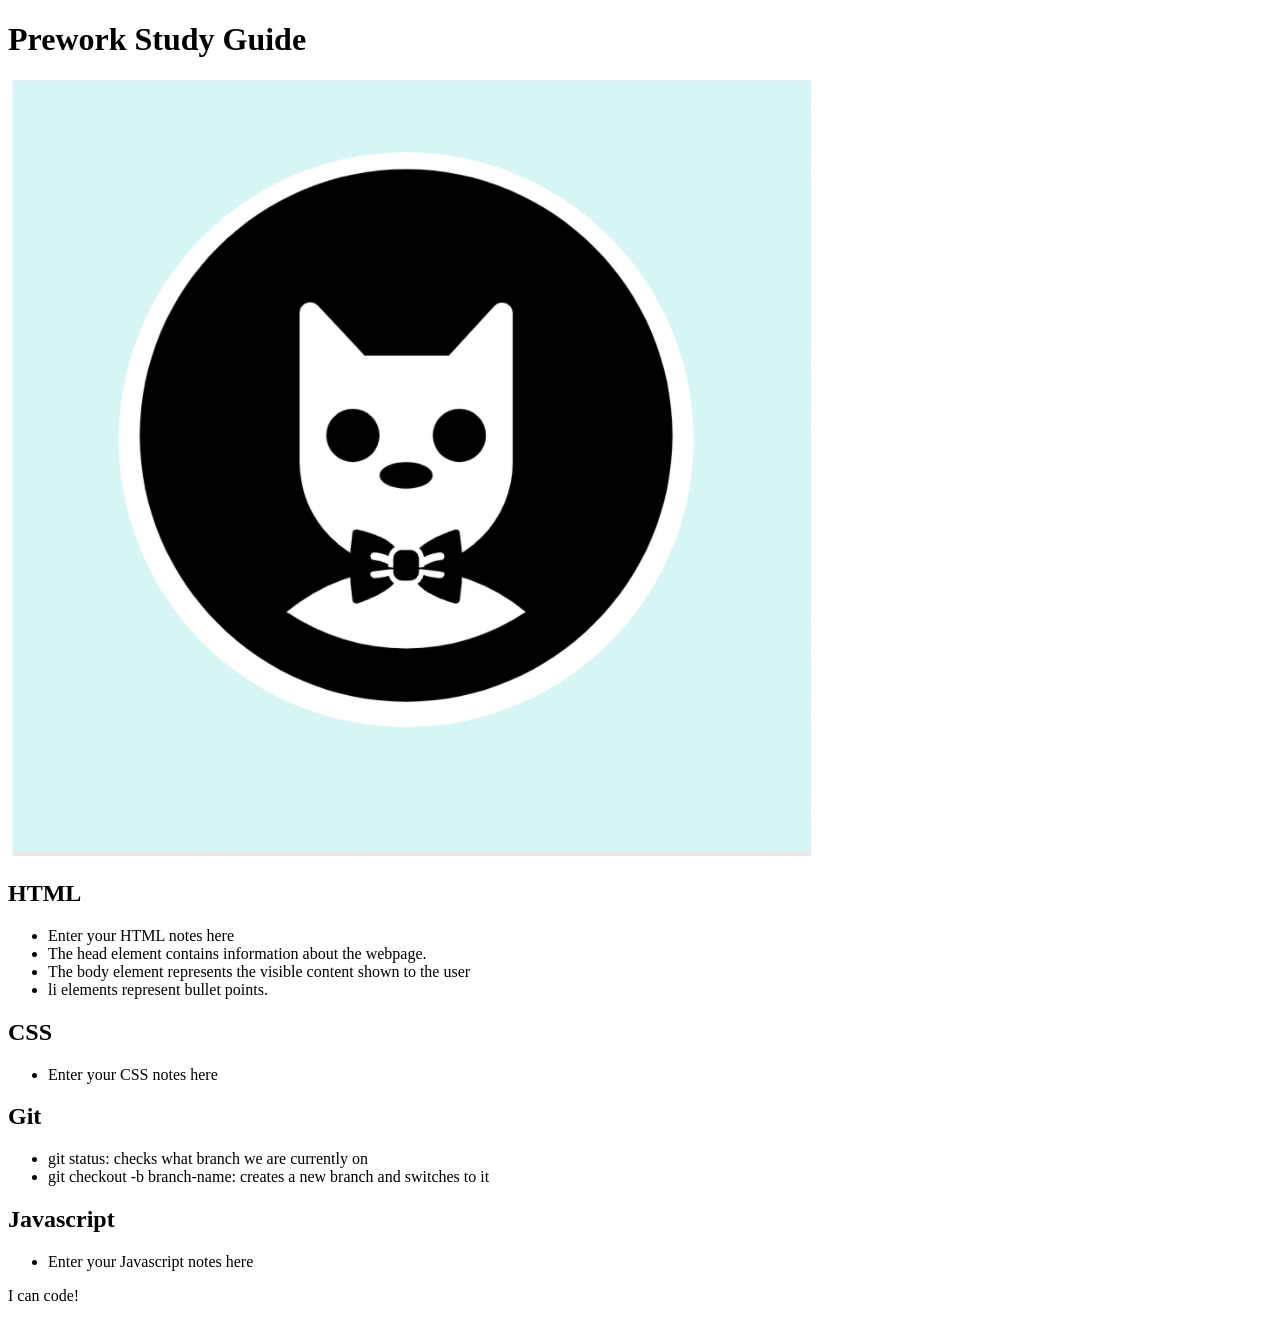
==== index.html @ aa16a9cc "moved asset and index to root folder" ====
<!DOCTYPE html>
<html lang="en">
  <head>
    <meta charset="UTF-8" />
    <meta http-equiv="X-UA-Compatible" content="IE=edge" />
    <meta name="viewport" content="width=device-width, initial-scale=1.0" />
    <title>Prework Study Guide</title>
  </head>
  <body>
    <header id="top">
      <h1>Prework Study Guide</h1>
      <img src="./assets/bowtie-cat.png" alt="Profile image of cat wearing a bow tie." />
    </header>
    <main>
      <section class="card" id="html-section">
        <h2>HTML</h2>
        <ul>
          <li>Enter your HTML notes here</li>
          <li>The head element contains information about the webpage.</li>
          <li>The body element represents the visible content shown to the user</li>
          <li>li elements represent bullet points.</li>
        </ul>  
      </section>
      <section class="card" id="css-section">
        <h2>CSS</h2>
        <ul>
          <li>Enter your CSS notes here</li>
        </ul>
      </section>
      <section class="card" id="git-section">
        <h2>Git</h2>
        <ul>
          <li>git status: checks what branch we are currently on</li>
          <li>git checkout -b branch-name: creates a new branch and switches to it</li>
        </ul>
      </section>
      <section class="card" id="javascript-section">
        <h2>Javascript</h2>
        <ul>
          <li>Enter your Javascript notes here</li>
        </ul>
      </section>
    </main>

    <footer>
      <p>I can code!</p>
    </footer>
  </body>
</html>
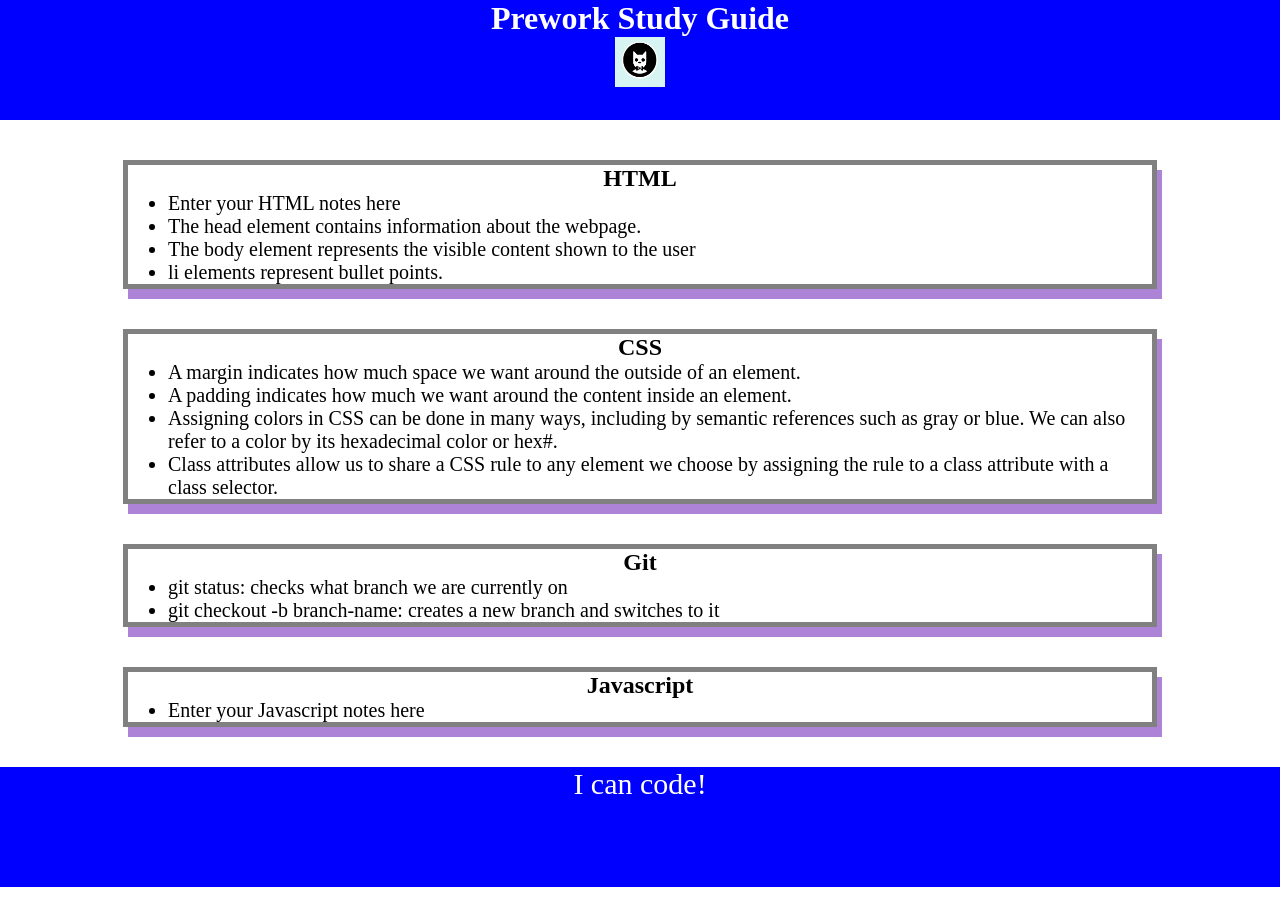
==== commit 05084843: "added CSS to project" ====
--- a/index.html
+++ b/index.html
@@ -4,6 +4,7 @@
     <meta charset="UTF-8" />
     <meta http-equiv="X-UA-Compatible" content="IE=edge" />
     <meta name="viewport" content="width=device-width, initial-scale=1.0" />
+    <link rel="stylesheet" href="./assets/style.css">
     <title>Prework Study Guide</title>
   </head>
   <body>
@@ -24,8 +25,11 @@
       <section class="card" id="css-section">
         <h2>CSS</h2>
         <ul>
-          <li>Enter your CSS notes here</li>
-        </ul>
+          <li>A margin indicates how much space we want around the outside of an element.</li>
+          <li>A padding indicates how much we want around the content inside an element.</li>
+          <li>Assigning colors in CSS can be done in many ways, including by semantic references such as gray or blue. We can also refer to a color by its hexadecimal color or hex#. </li>
+          <li>Class attributes allow us to share a CSS rule to any element we choose by assigning the rule to a class attribute with a class selector.</li>
+       </ul>
       </section>
       <section class="card" id="git-section">
         <h2>Git</h2>
@@ -46,4 +50,4 @@
       <p>I can code!</p>
     </footer>
   </body>
-</html>
+</html>
--- a/assets/style.css
+++ b/assets/style.css
@@ -0,0 +1,37 @@
+* {
+    margin: 0;
+    padding: 0;
+}
+header,
+footer {
+    width: 100%;
+    height: 120px;
+    background-color: blue;
+    color: white;
+}
+h1,
+h2 {
+    text-align: center;
+}
+img {
+    display: block;
+    height: 50px;
+    width: 50px;
+    margin-left: auto;
+    margin-right: auto;
+}
+ul {
+    padding-left: 40px;
+    font-size: 20px;
+}
+p {
+    text-align: center;
+    font-size: 30px;
+  }
+  .card {
+    width: 80%;
+    margin: 40px auto;
+    border: 5px solid gray;
+    box-shadow: 5px 10px #AC83d6;
+  }
+  
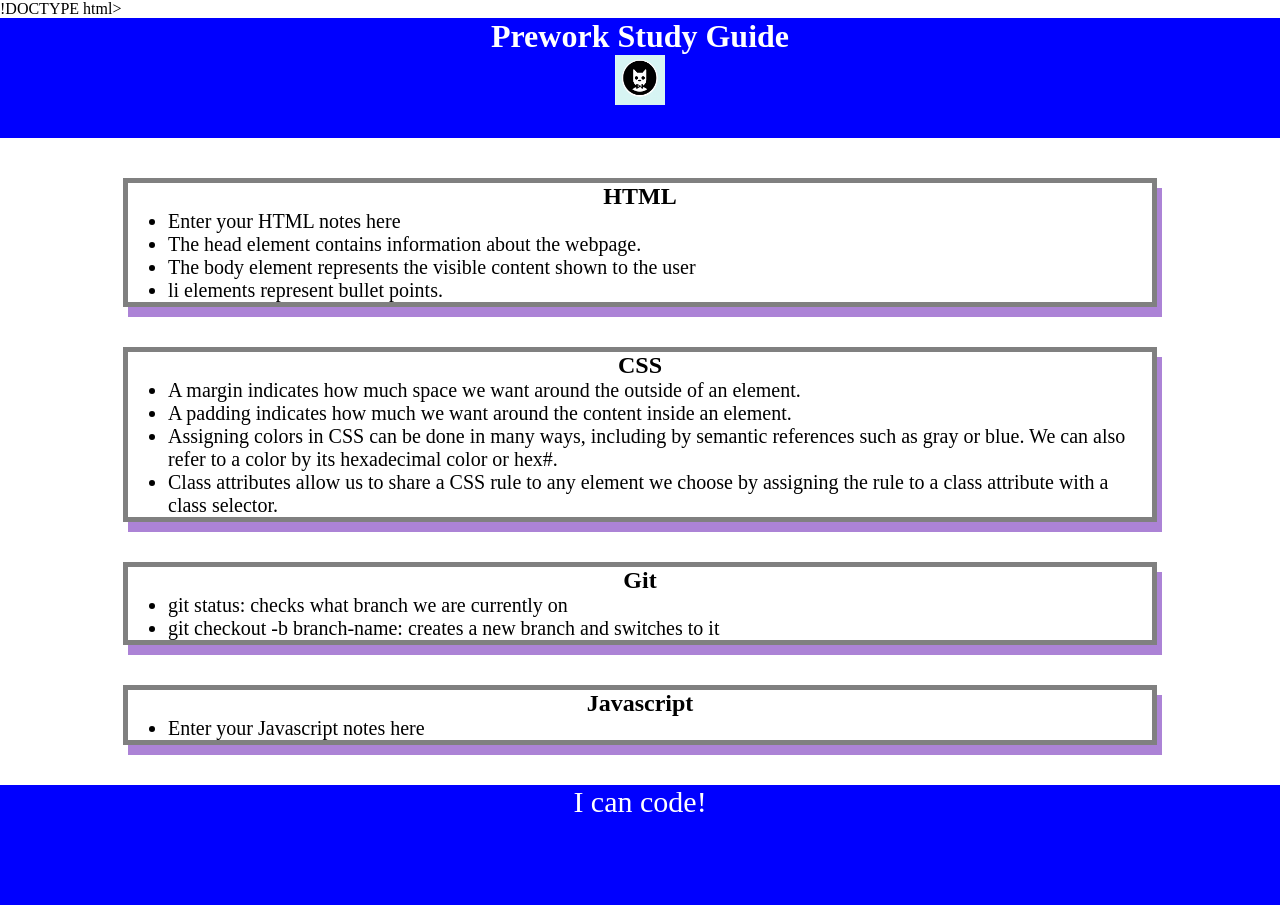
==== commit 81449790: "added CSS to project" ====
--- a/index.html
+++ b/index.html
@@ -1,4 +1,4 @@
-<!DOCTYPE html>
+!DOCTYPE html>
 <html lang="en">
   <head>
     <meta charset="UTF-8" />
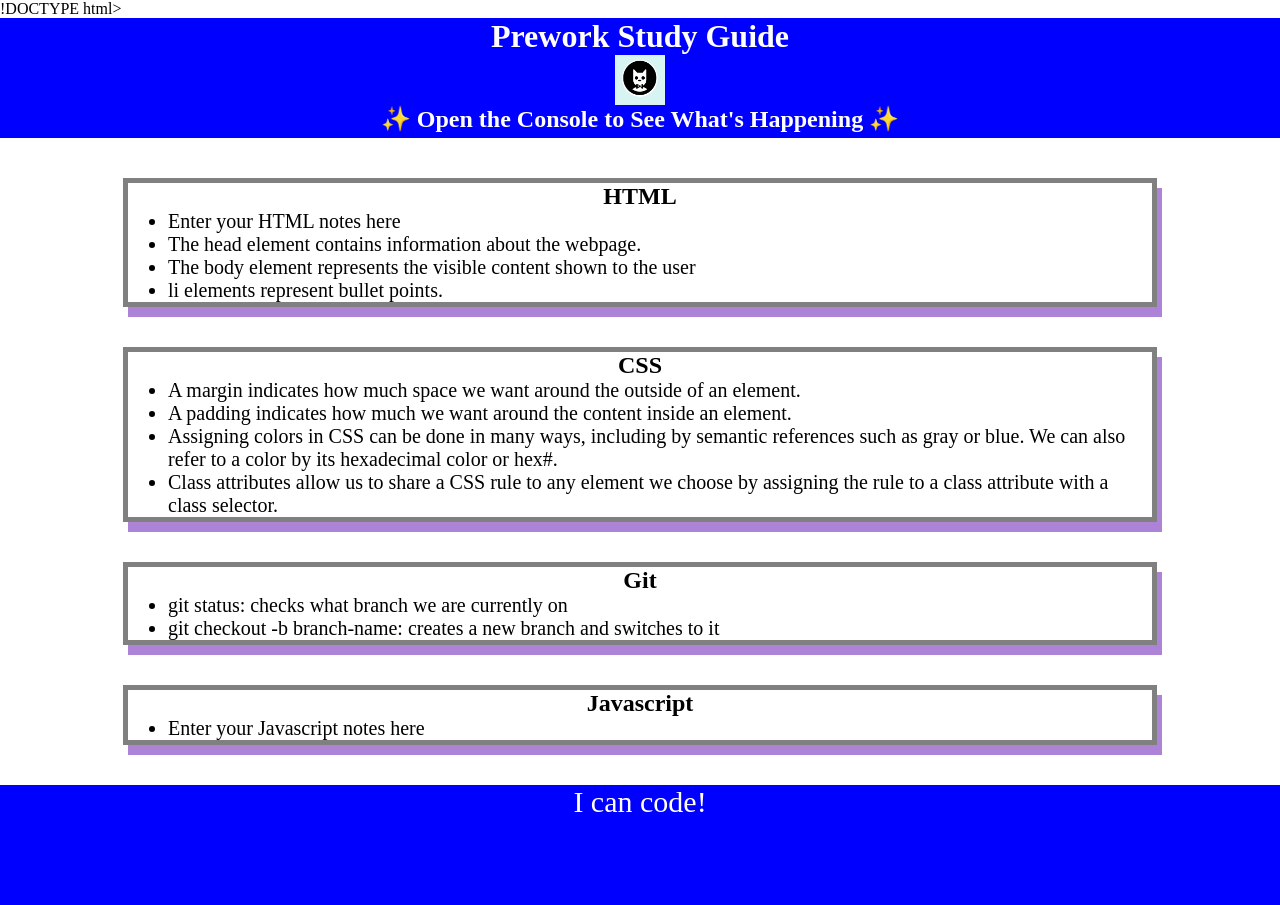
==== commit 2ee5eaf2: "added feature/add-js" ====
--- a/index.html
+++ b/index.html
@@ -11,6 +11,7 @@
     <header id="top">
       <h1>Prework Study Guide</h1>
       <img src="./assets/bowtie-cat.png" alt="Profile image of cat wearing a bow tie." />
+      <h2>✨ Open the Console to See What's Happening ✨</h2>
     </header>
     <main>
       <section class="card" id="html-section">
@@ -45,9 +46,9 @@
         </ul>
       </section>
     </main>
-
     <footer>
       <p>I can code!</p>
     </footer>
+    <script src="./assets/script.js"></script>
   </body>
 </html>
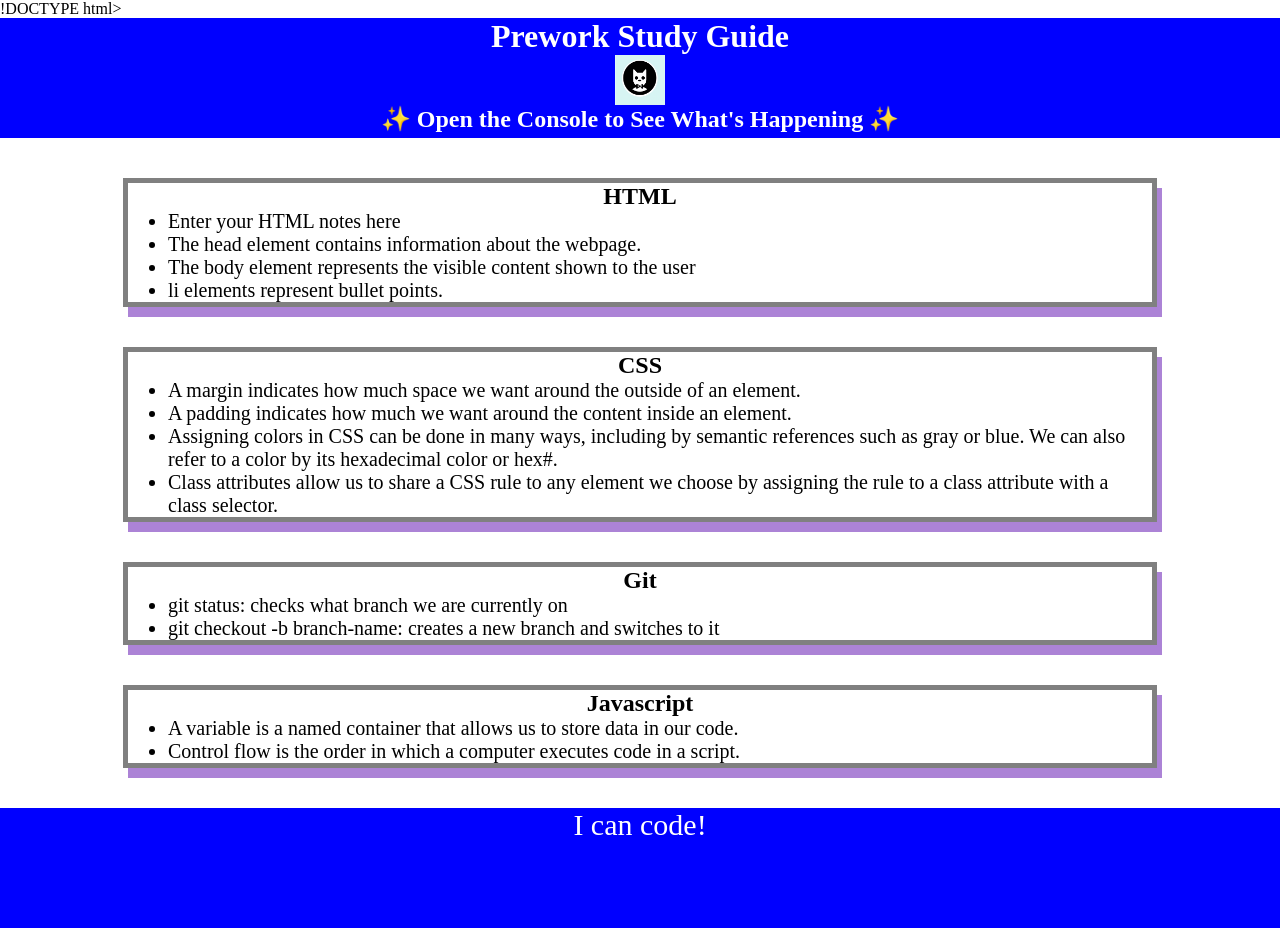
==== commit 4f498e21: "added js to project" ====
--- a/index.html
+++ b/index.html
@@ -42,7 +42,8 @@
       <section class="card" id="javascript-section">
         <h2>Javascript</h2>
         <ul>
-          <li>Enter your Javascript notes here</li>
+          <li>A variable is a named container that allows us to store data in our code.</li>
+          <li>Control flow is the order in which a computer executes code in a script.</li>
         </ul>
       </section>
     </main>
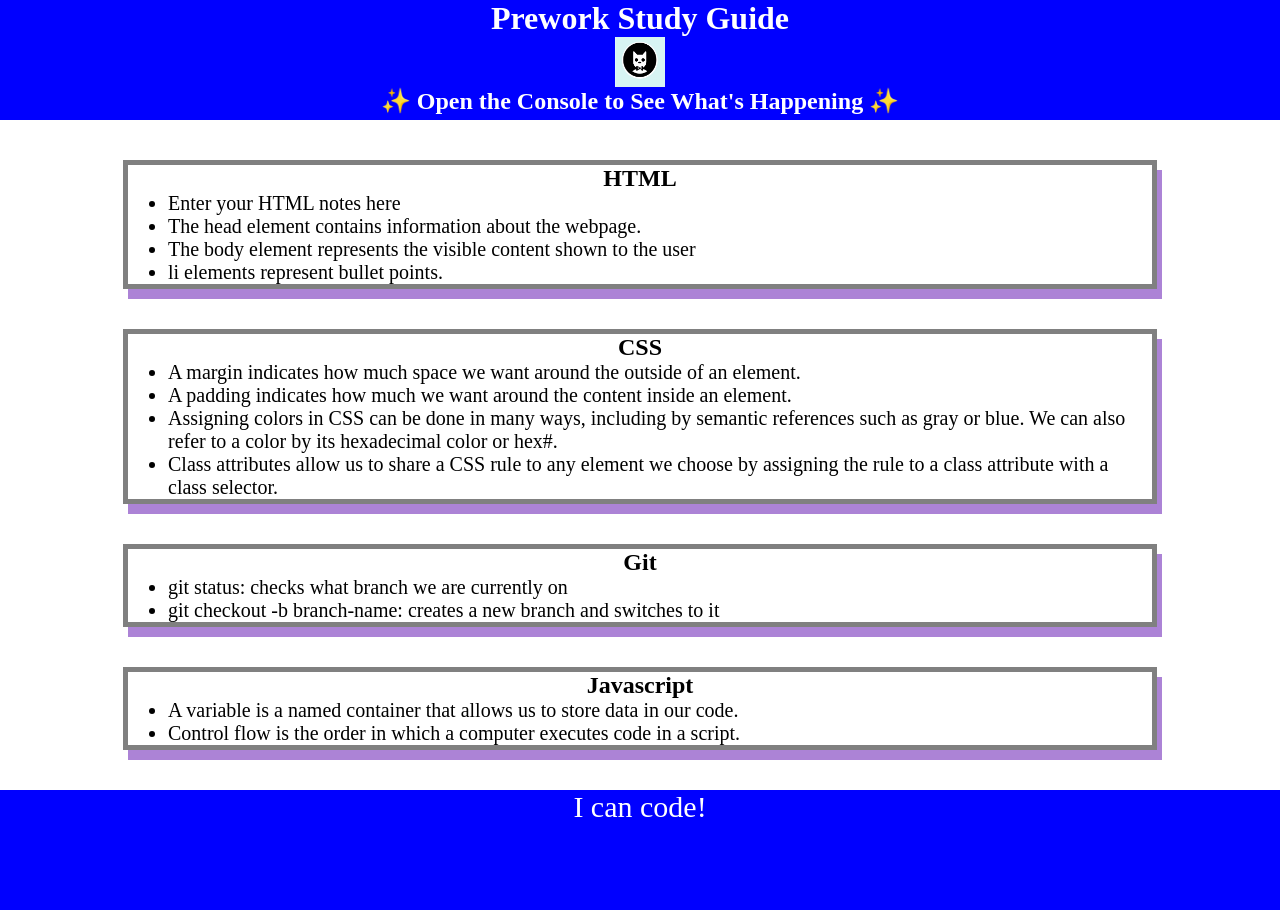
==== commit af835196: "updated project README file" ====
--- a/index.html
+++ b/index.html
@@ -1,4 +1,4 @@
-!DOCTYPE html>
+<!DOCTYPE html>
 <html lang="en">
   <head>
     <meta charset="UTF-8" />
